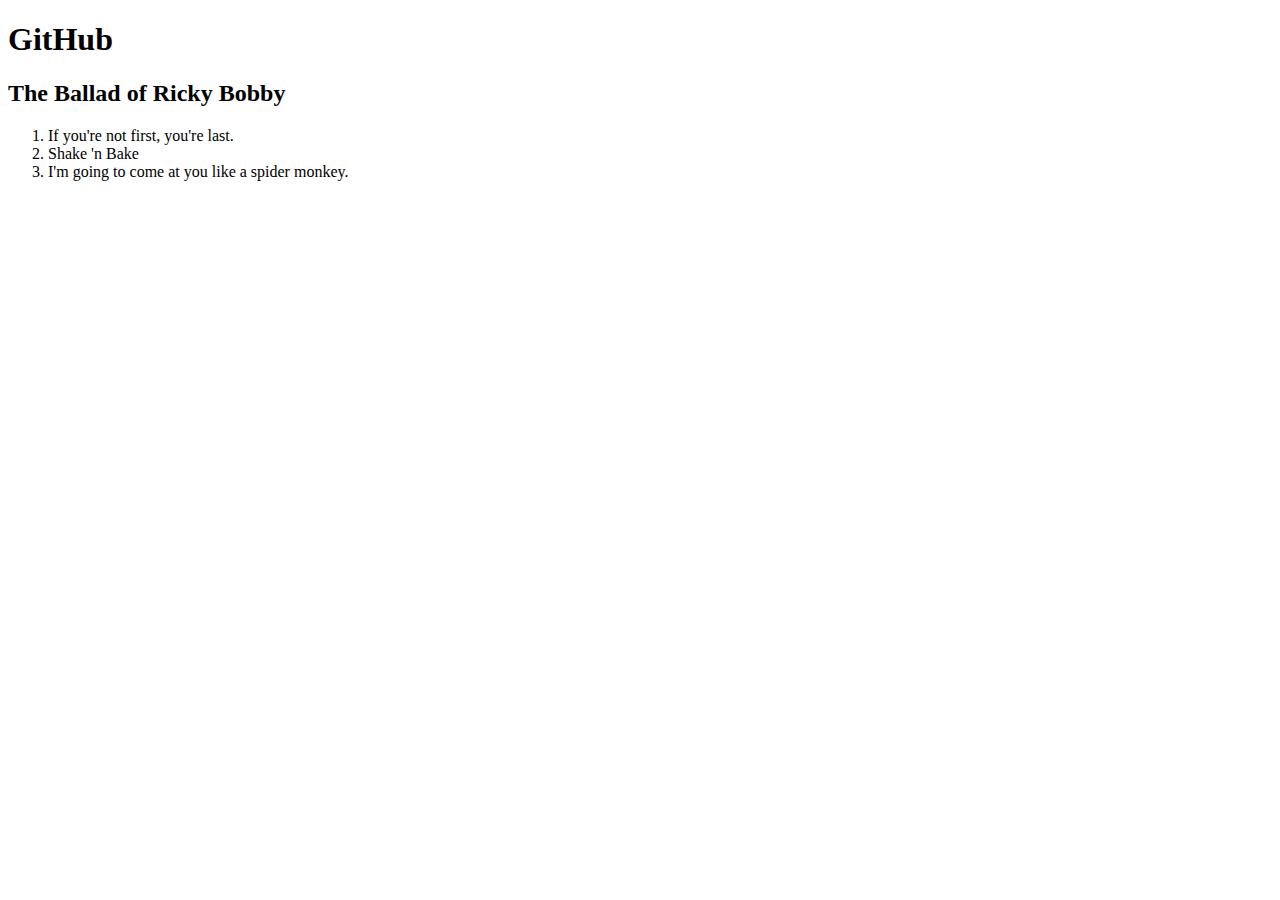
==== index.html @ 94e7eabc "Update index.html" ====
<!DOCTYPE HTML>
<html>
  <head>
    <title>I Like Turtles</title>
  </head>
    <body>
      <h1>GitHub</h1>
      <h2>The Ballad of Ricky Bobby</h2>
      <ol>
        <li>If you're not first, you're last.</li>
        <li>Shake 'n Bake</li>
        <li>I'm going to come at you like a spider monkey.</li>
      </ol>
    </body>
  
  
</html>
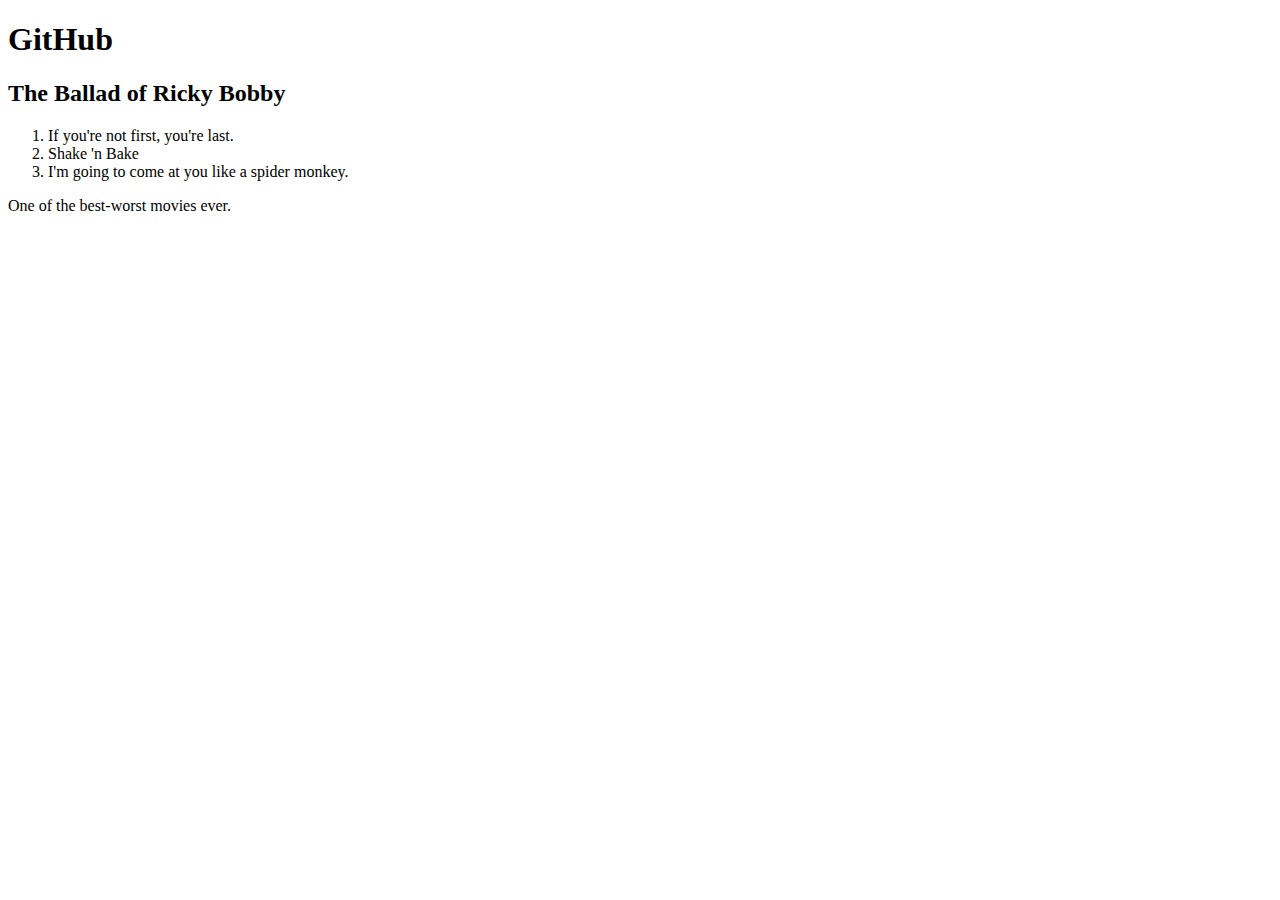
==== commit e2444fb1: "Update index.html" ====
--- a/index.html
+++ b/index.html
@@ -11,6 +11,9 @@
         <li>Shake 'n Bake</li>
         <li>I'm going to come at you like a spider monkey.</li>
       </ol>
+    <p>
+      One of the best-worst movies ever.
+    </p>
     </body>
   
   
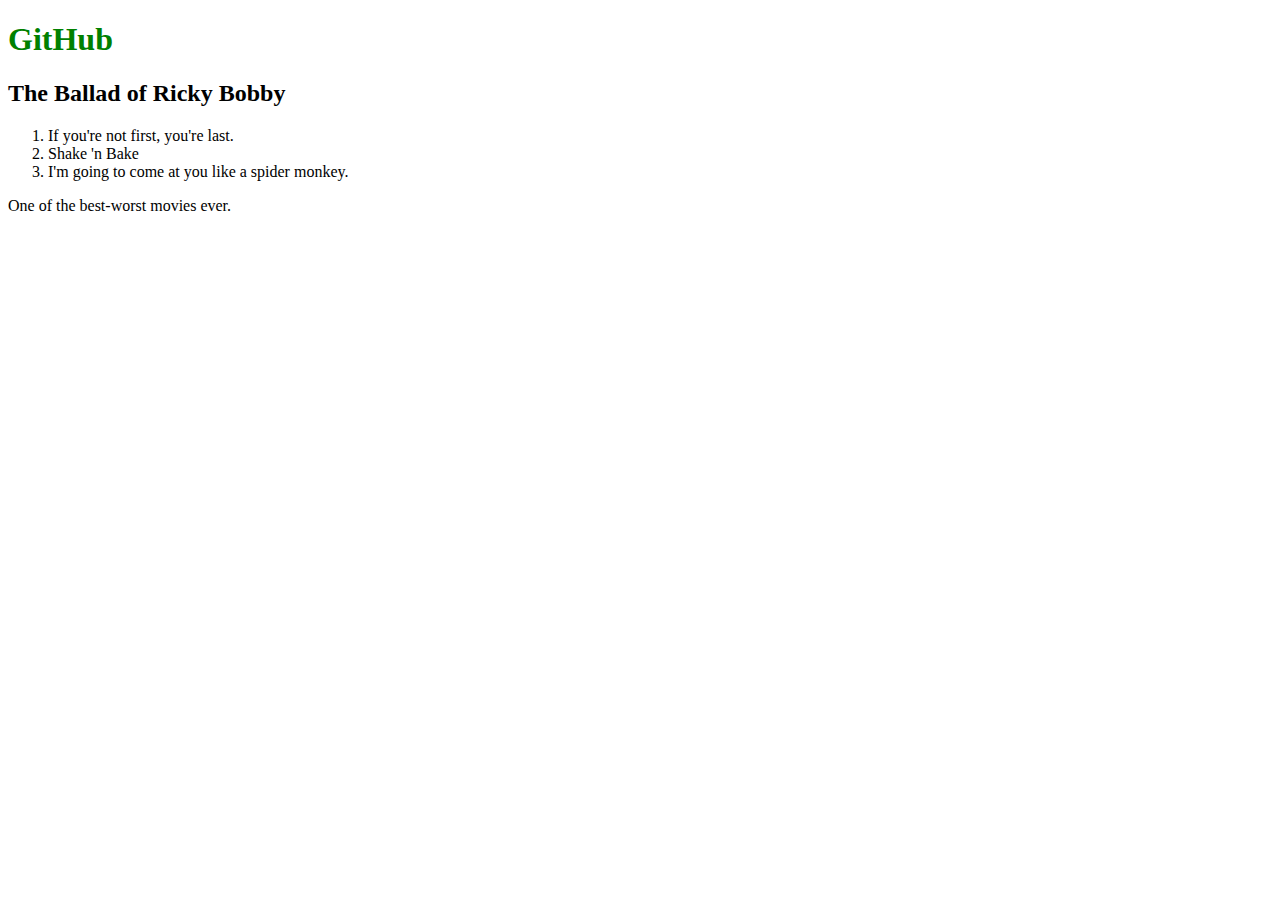
==== commit 8c8c19d2: "Update index.html" ====
--- a/index.html
+++ b/index.html
@@ -2,6 +2,7 @@
 <html>
   <head>
     <title>I Like Turtles</title>
+    <link rel="stylesheet" type="text/css" href="style.css"/>
   </head>
     <body>
       <h1>GitHub</h1>
--- a/style.css
+++ b/style.css
@@ -0,0 +1,3 @@
+h1 {
+  color: green
+}
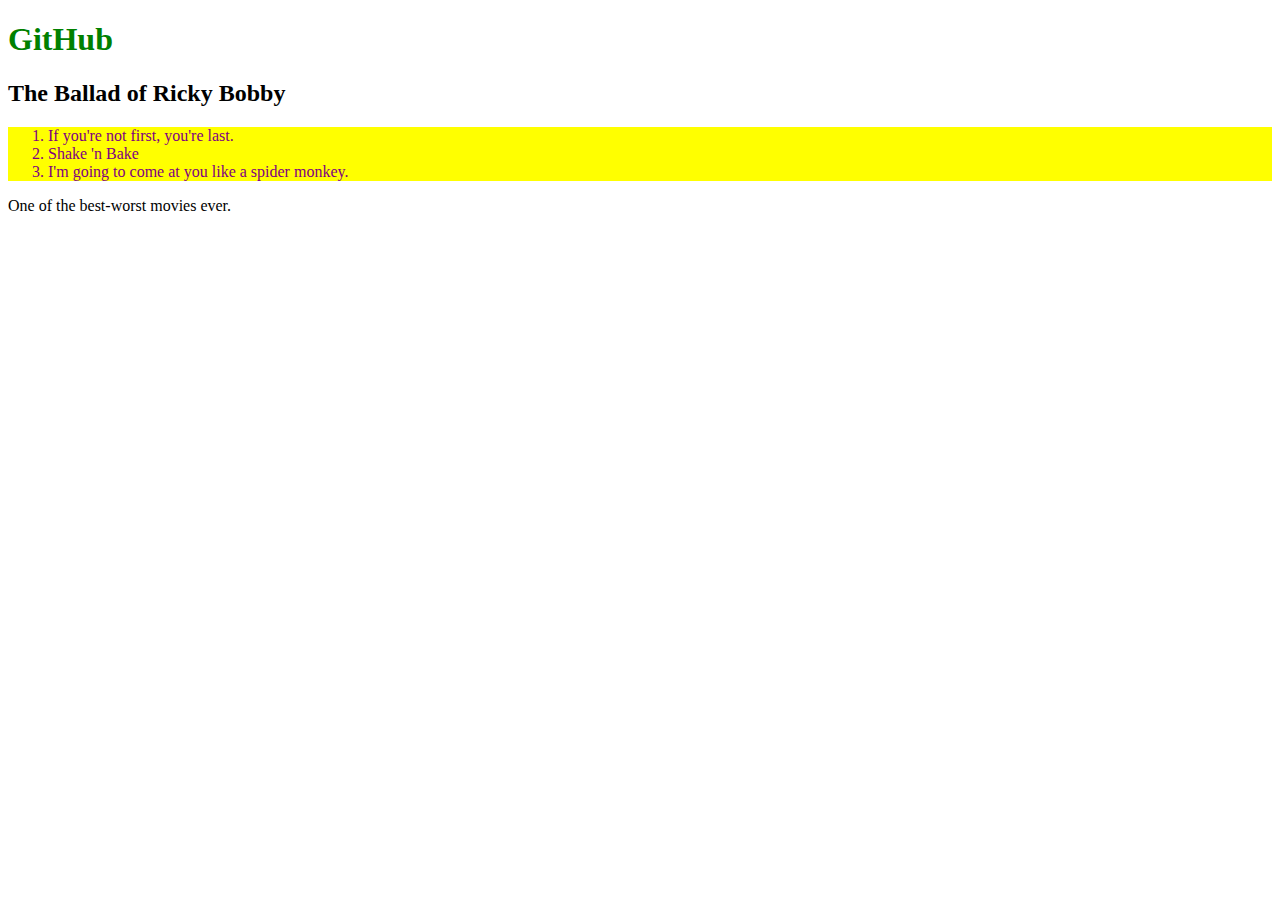
==== commit 7f04f124: "Update index.html" ====
--- a/index.html
+++ b/index.html
@@ -15,6 +15,7 @@
     <p>
       One of the best-worst movies ever.
     </p>
+    <img http://www.gstatic.com/tv/thumb/movieposters/159752/p159752_p_v8_as.jpg/>
     </body>
   
   
--- a/style.css
+++ b/style.css
@@ -1,3 +1,7 @@
 h1 {
   color: green
 }
+ol {
+  color: purple;
+  background-color: yellow;
+}
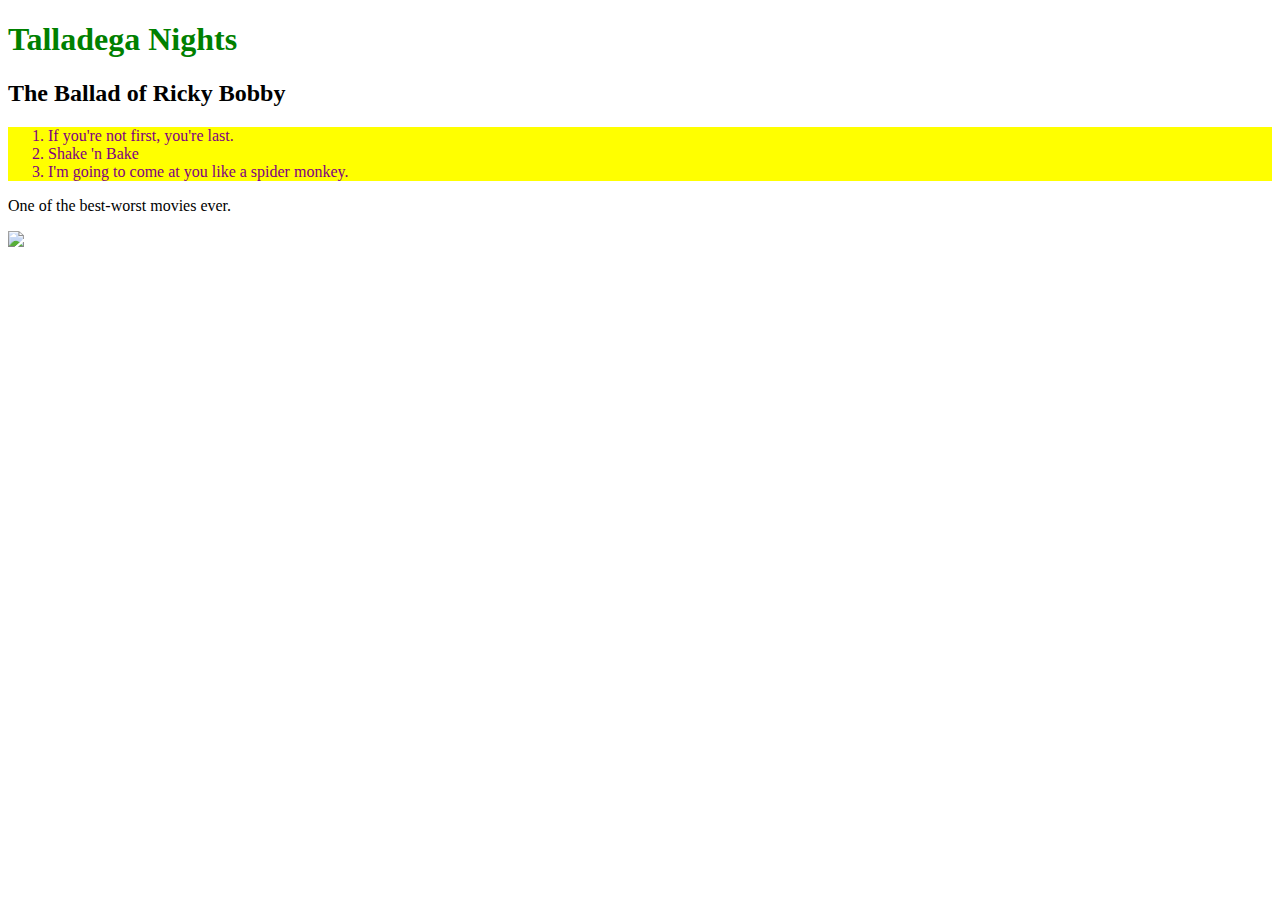
==== commit 3fa68e9d: "Update index.html" ====
--- a/index.html
+++ b/index.html
@@ -5,7 +5,7 @@
     <link rel="stylesheet" type="text/css" href="style.css"/>
   </head>
     <body>
-      <h1>GitHub</h1>
+      <h1>Talladega Nights</h1>
       <h2>The Ballad of Ricky Bobby</h2>
       <ol>
         <li>If you're not first, you're last.</li>
@@ -15,7 +15,7 @@
     <p>
       One of the best-worst movies ever.
     </p>
-    <img http://www.gstatic.com/tv/thumb/movieposters/159752/p159752_p_v8_as.jpg/>
+    <img src="http://www.gstatic.com/tv/thumb/movieposters/159752/p159752_p_v8_as.jpg"/>
     </body>
   
   
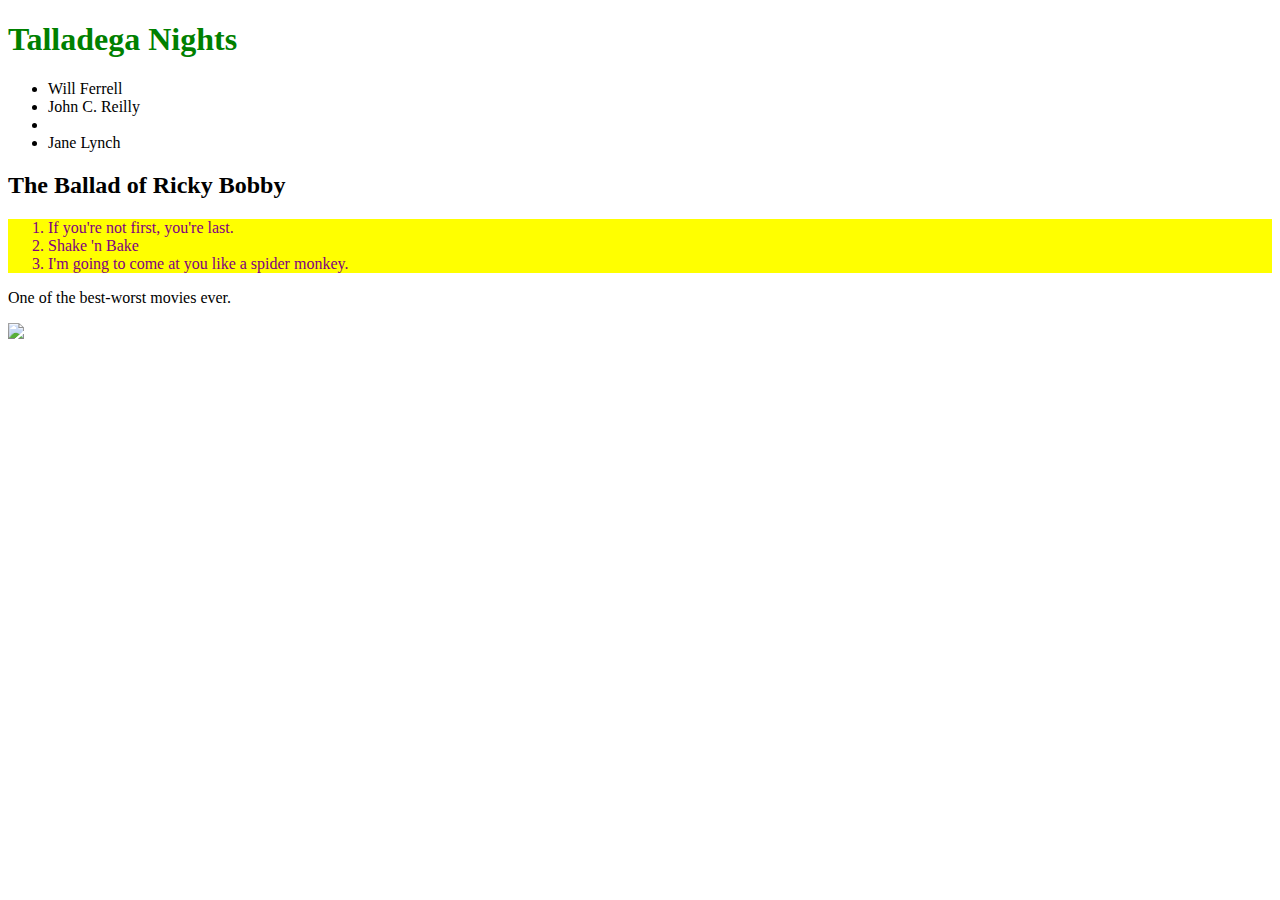
==== commit 276c930d: "Update index.html" ====
--- a/index.html
+++ b/index.html
@@ -6,6 +6,13 @@
   </head>
     <body>
       <h1>Talladega Nights</h1>
+      <nav>
+        <ul>
+          <li>Will Ferrell</li>
+          <li>John C. Reilly<li>
+          <li>Jane Lynch</li>
+        </ul>
+      </nav>
       <h2>The Ballad of Ricky Bobby</h2>
       <ol>
         <li>If you're not first, you're last.</li>
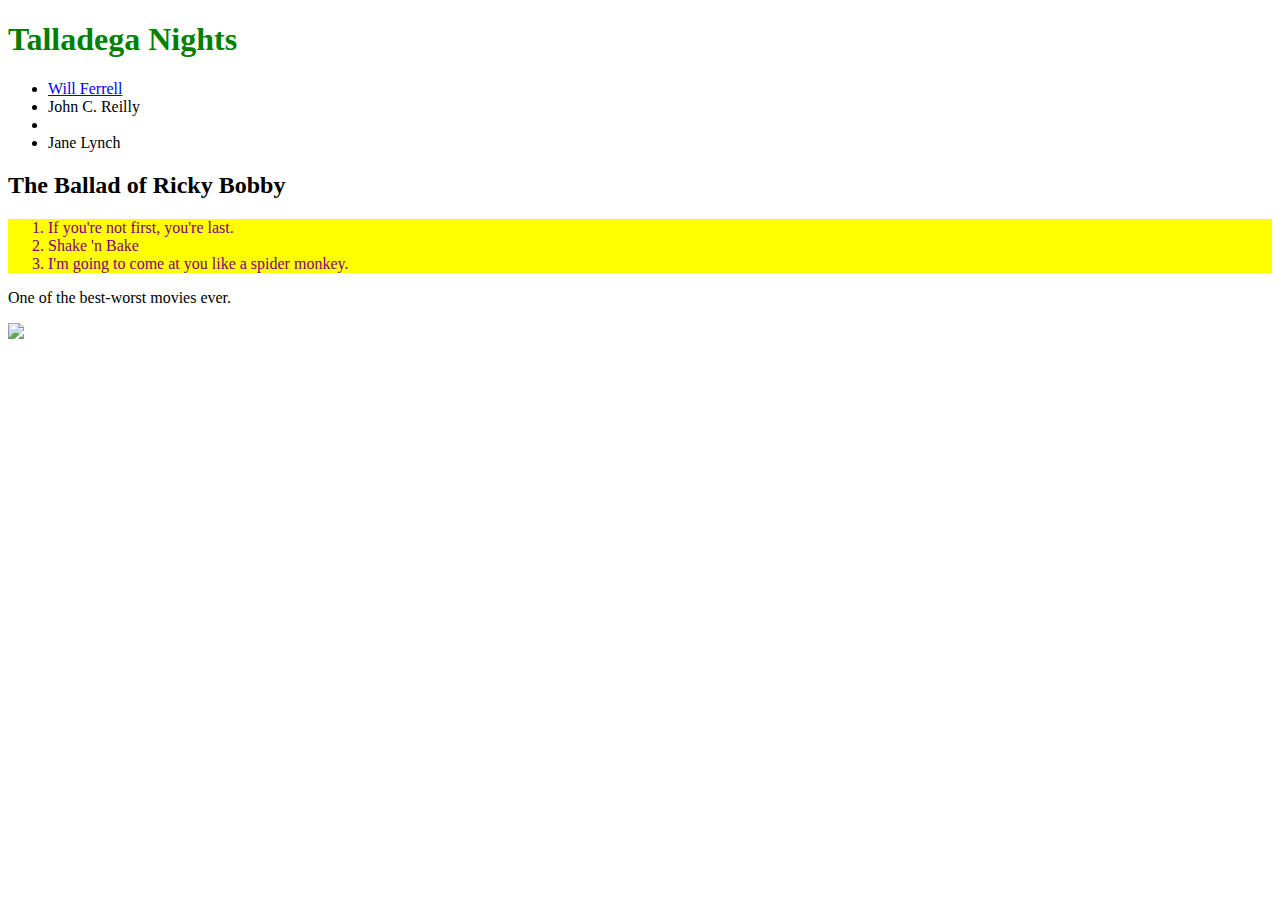
==== commit 5a162d02: "Update index.html" ====
--- a/index.html
+++ b/index.html
@@ -8,7 +8,7 @@
       <h1>Talladega Nights</h1>
       <nav>
         <ul>
-          <li>Will Ferrell</li>
+          <li><a href="https//:www.google.com/will-ferrell">Will Ferrell</a></li>
           <li>John C. Reilly<li>
           <li>Jane Lynch</li>
         </ul>
